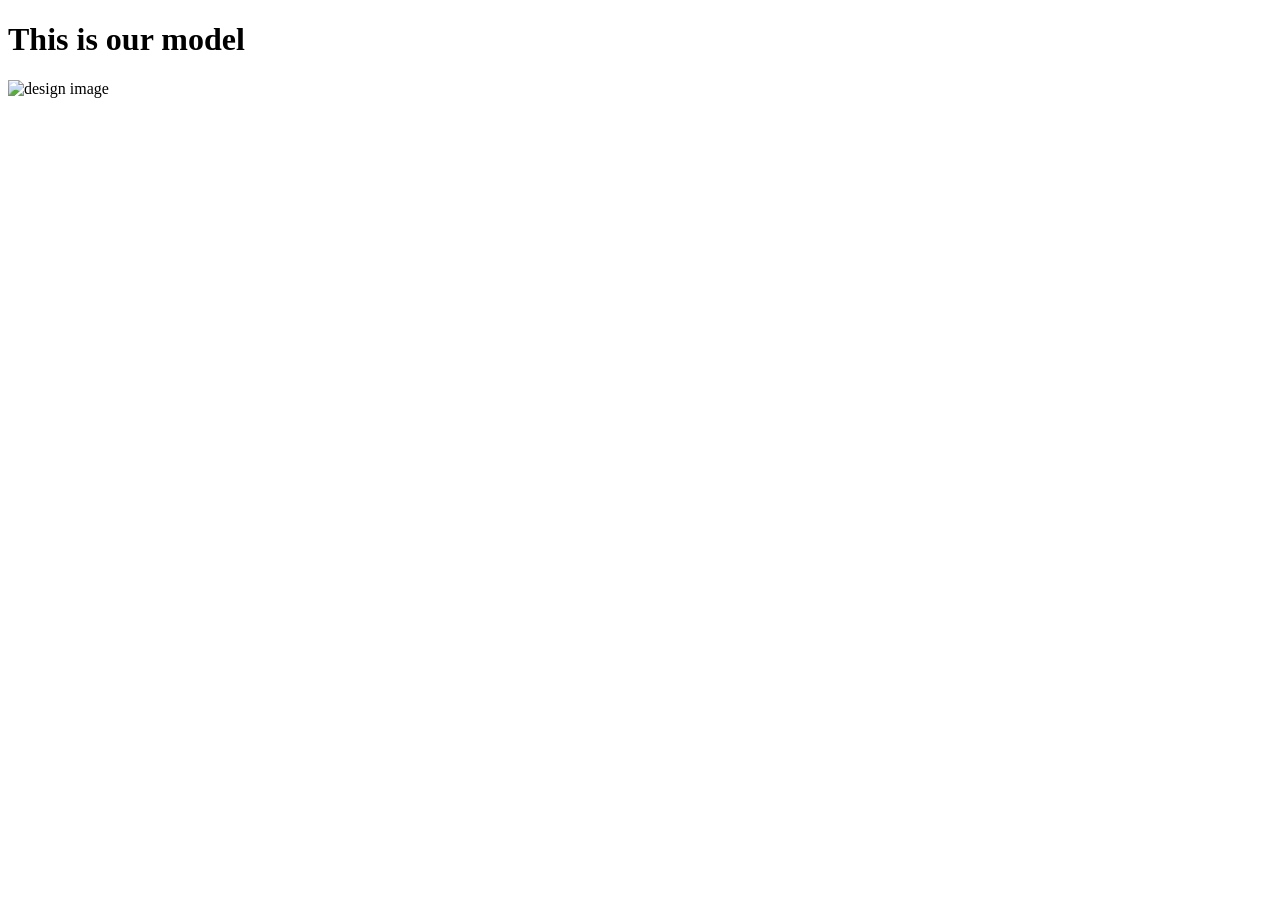
==== about.html @ 0fc5e19f "Add about.html with project details and image" ====
<!DOCTYPE html>
<html lang="en">
<head>
 <meta charset="UTF-8">
 <meta name="viewport" content="width=device-width, initialscale=1.0">
 <title>Group 4: Goats</title>
</head>
<body>
 <h1>This is our model</h1>
 <img src="https://github.com/DavidT075493/raspberrypi_project/blob/main/image%20(1).png?raw=true" alt="design image">
</body>
</html>
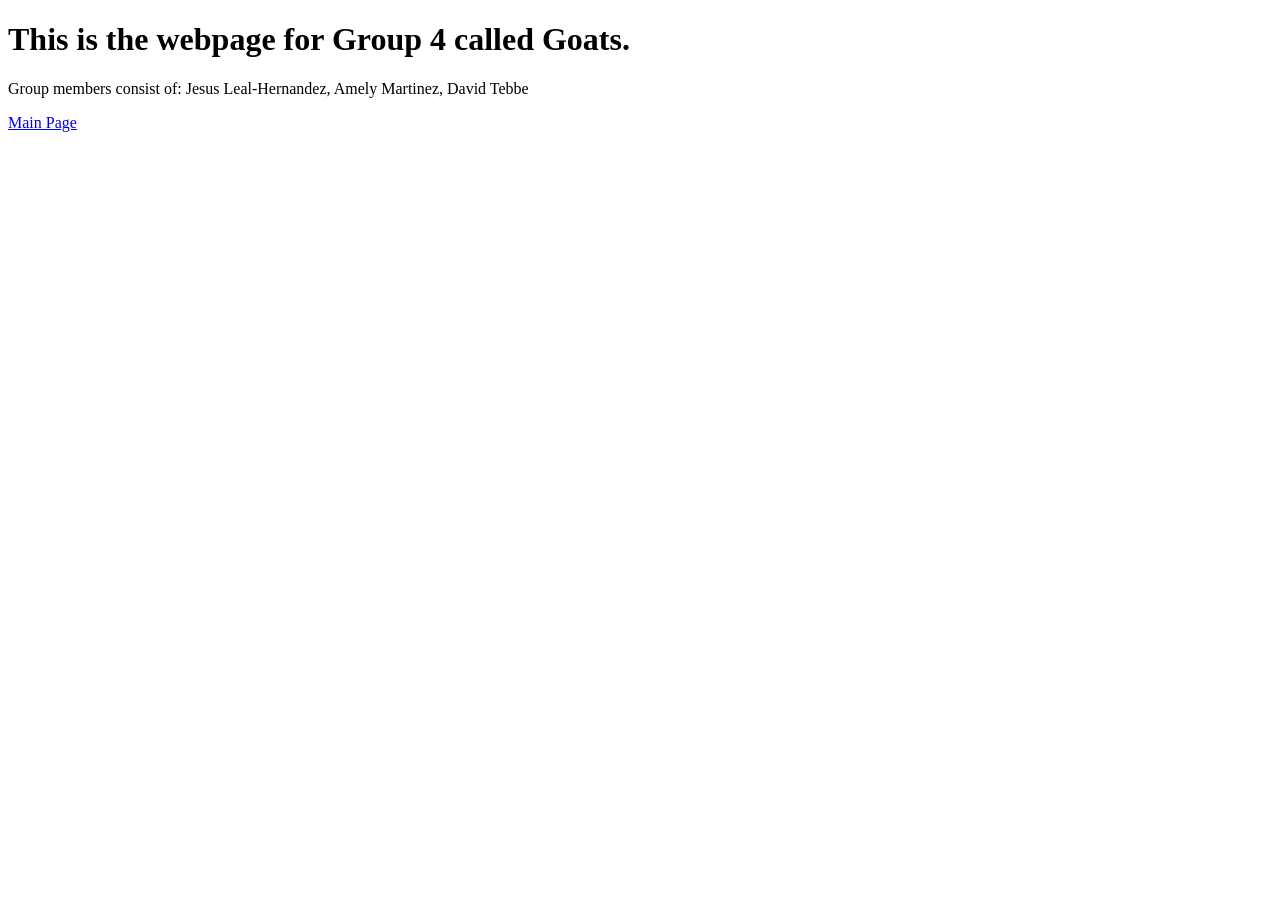
==== commit 4e5550b9: "Add about.html for Group 4 webpage" ====
--- a/about.html
+++ b/about.html
@@ -3,10 +3,11 @@
 <head>
  <meta charset="UTF-8">
  <meta name="viewport" content="width=device-width, initialscale=1.0">
- <title>Group 4: Goats</title>
+ <title>Group 4: </title>
 </head>
 <body>
- <h1>This is our model</h1>
- <img src="https://github.com/DavidT075493/raspberrypi_project/blob/main/image%20(1).png?raw=true" alt="design image">
+ <h1>This is the webpage for Group 4 called Goats.</h1>
+ <p>Group members consist of: Jesus Leal-Hernandez, Amely Martinez, David Tebbe</p>
+ <a href="index.html">Main Page</a>
 </body>
 </html>
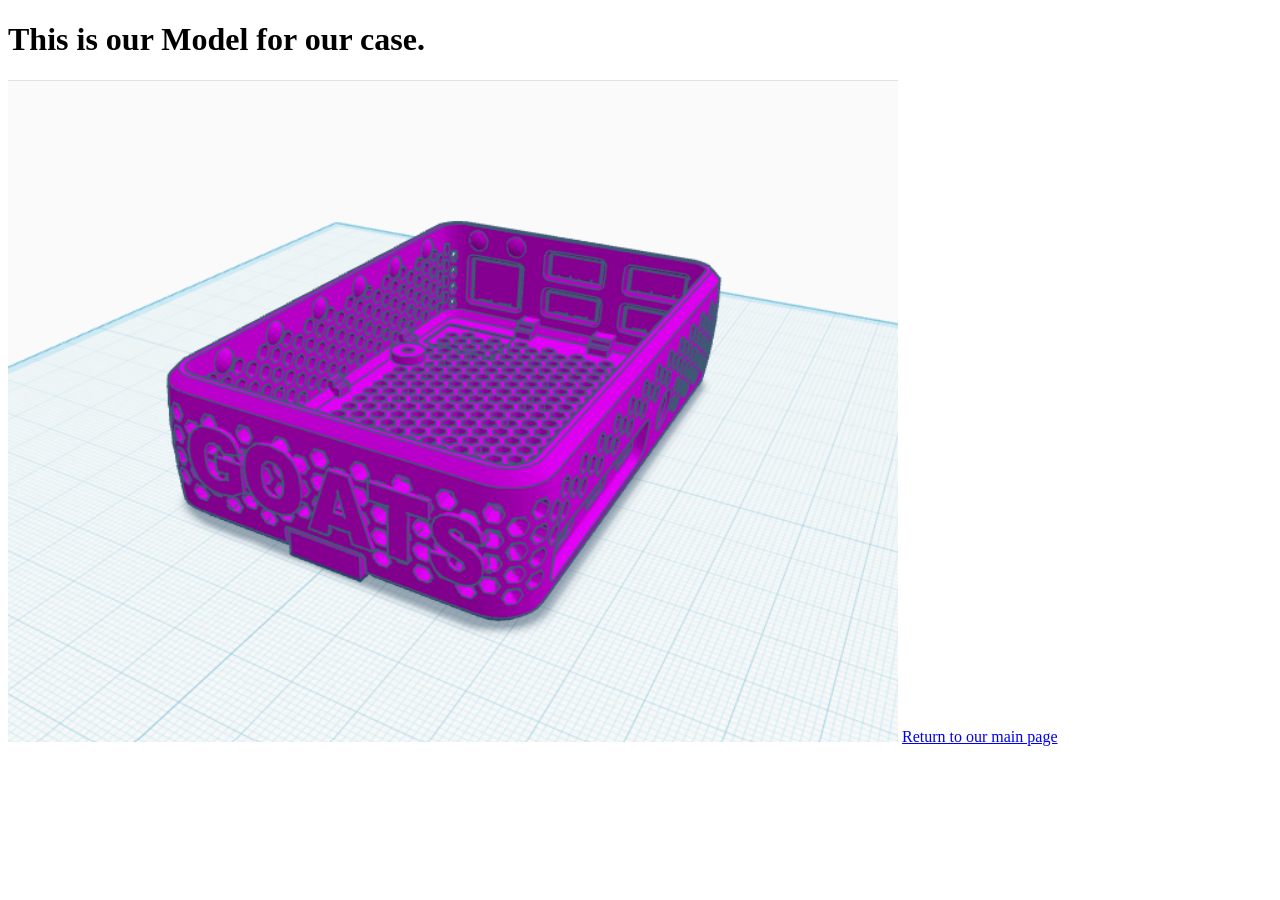
==== commit 63ebf18a: "Add about.html with group information and image testing this out." ====
--- a/about.html
+++ b/about.html
@@ -3,11 +3,11 @@
 <head>
  <meta charset="UTF-8">
  <meta name="viewport" content="width=device-width, initialscale=1.0">
- <title>Group 4: </title>
+ <title>Group 4 About Us</title>
 </head>
 <body>
- <h1>This is the webpage for Group 4 called Goats.</h1>
- <p>Group members consist of: Jesus Leal-Hernandez, Amely Martinez, David Tebbe</p>
- <a href="index.html">Main Page</a>
+ <h1>This is our Model for our case.</h1>
+ <img src="image (1).png" alt="Model for Case">
+ <a href="index.html">Return to our main page</a>
 </body>
 </html>
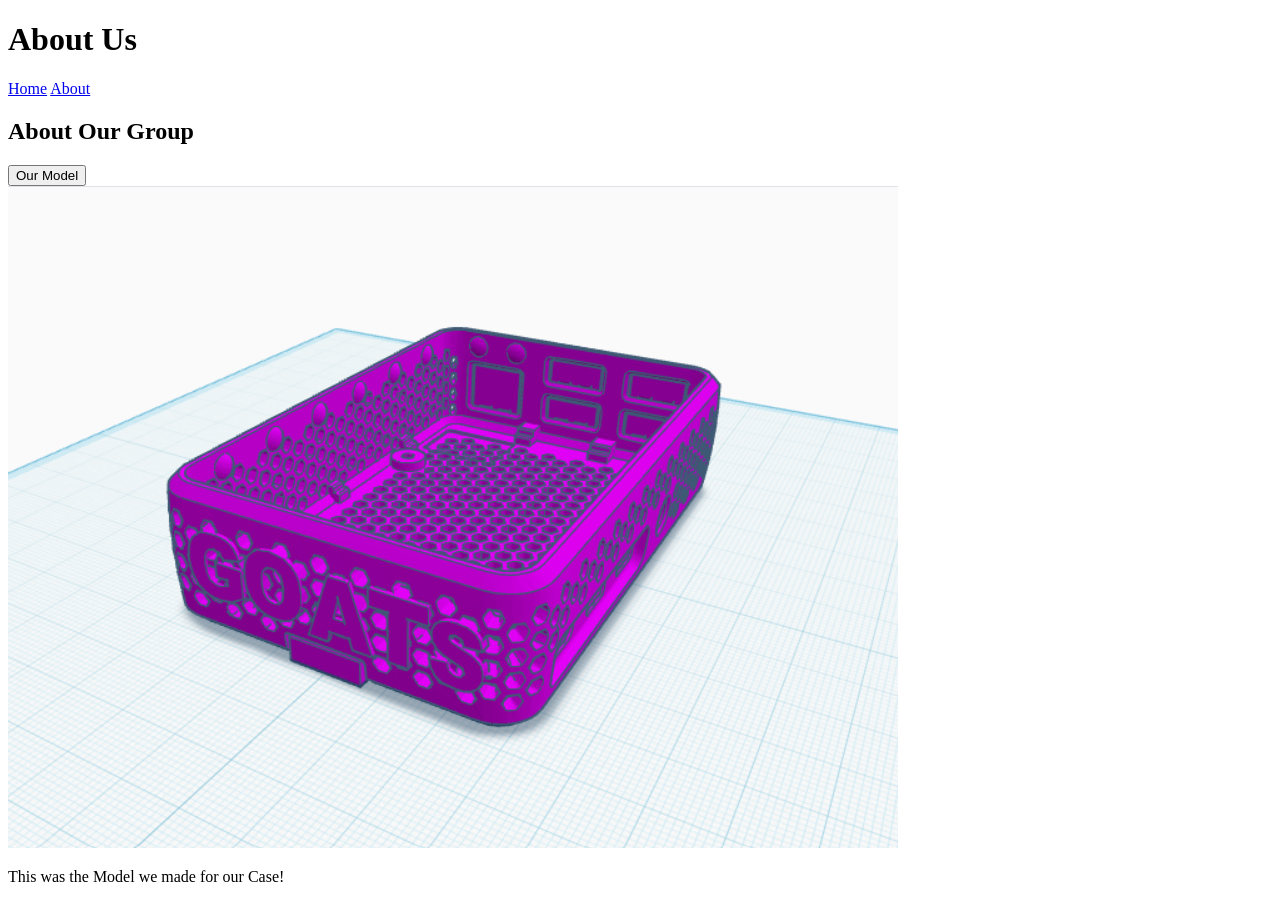
==== commit 0ee9a652: "Revise About Us page layout and content" ====
--- a/about.html
+++ b/about.html
@@ -1,13 +1,40 @@
 <!DOCTYPE html>
 <html lang="en">
 <head>
- <meta charset="UTF-8">
- <meta name="viewport" content="width=device-width, initialscale=1.0">
- <title>Group 4 About Us</title>
+    <meta charset="UTF-8">
+    <meta name="viewport" content="width=device-width, initial-scale=1.0">
+    <title>About Us</title>
+
+    <link rel="stylesheet" href="style.css">
 </head>
+
 <body>
- <h1>This is our Model for our case.</h1>
- <img src="image (1).png" alt="Model for Case">
- <a href="index.html">Return to our main page</a>
+
+    <header>
+        <h1>About Us</h1>
+
+        <nav>
+            <a href="index.html">Home</a>
+            <a href="about.html">About</a>
+        </nav>
+    </header>
+
+    <main>
+        <h2>About Our Group</h2>
+
+        <button id="myButton">Our Model</button>
+
+    <div id="imageContainer">
+        <img src="image (1).png" alt="Our Model">
+    </div>
+
+        <p>
+            This was the Model we made for our Case!
+        </p>
+
+    </main>
+
+    <script src="script.js"></script>
 </body>
 </html>
+
